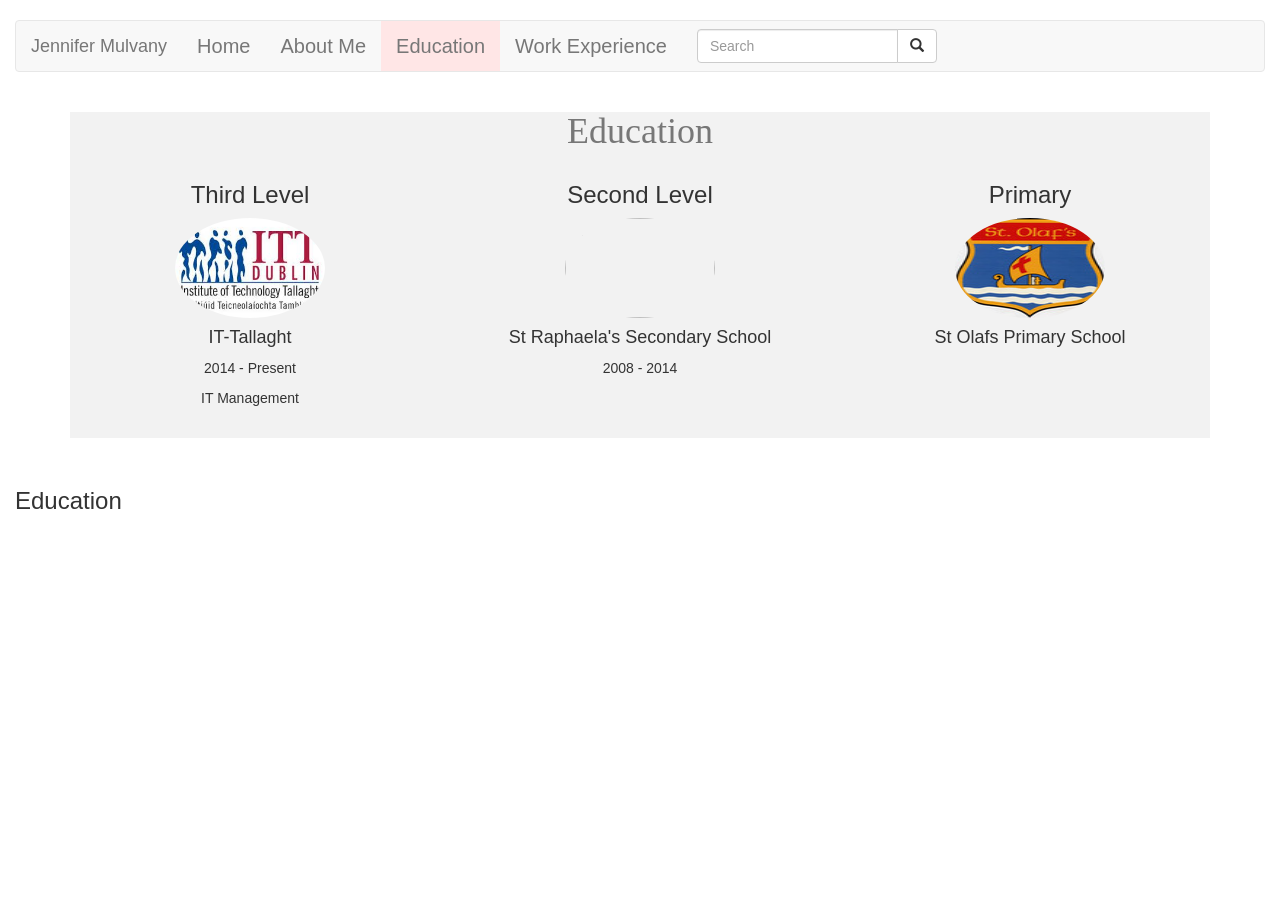
==== Education.html @ 981c1ed1 "4th commit" ====
<!DOCTYPE html>
<html>
  <head>
	<meta charset="utf-8">
	 <meta http-equiv="X-UA-Compatible" content="IE=edge">
    <meta name="viewport" content="width=device-width, initial-scale=1">
	<meta name="description" content="">
	<title>Online CV</title>
	
	<!Link to bootstrap>
	<link rel="stylesheet" href="http://maxcdn.bootstrapcdn.com/bootstrap/3.3.5/css/bootstrap.min.css">

	<link href="css.css" rel ="stylesheet" >
	
	
  </head>

 
  <body> 
  
  
 
  <div id = "myDiv">
  
  
  <nav class="navbar navbar-tabs navbar-default">
  <div class="container-fluid">
    <div class="navbar-header">
	<button type="button" class="navbar-toggle collapsed" data-toggle="collapse" data-target="#myNavbar">
        <span class="icon-bar"></span>
        <span class="icon-bar"></span>
        <span class="icon-bar"></span>                        
     </button>
	 <a class="navbar-brand" href="Home.html">Jennifer Mulvany</a>
		</div>
	<div class="collapse navbar-collapse" id="myNavbar">	
	<ul <ul class="nav navbar-nav">
		<li><a href="Home.html">Home</a></li>
		<li><a href="AboutMe.html">About Me</a></li>
		<li><a class="active" href="Education.html">Education</a></li>
		<li><a href="WorkExperience.html">Work Experience</a></li>
	</ul>
   
  <form class="navbar-form navbar-left">
   <div class="input-group">
    <input type="text" class="form-control" placeholder="Search" id="myInput">
   <div class="input-group-btn">
    <button class="btn btn-default" type="submit">
        <i class="glyphicon glyphicon-search"></i>
    </button>
    </div>
    </div>
    </form>
	</div> 
	</div>
 </nav>
 
  <div class = "container" >
  <div class="hero-unit" >
	
     <div class="item">
         <h1 class="text-muted">Education</h1>
		 
		 
		  <div class="row">
    <div class="col-sm-4">
      <h3>Third Level</li></h3>
	  <p> <a href="http://www.it-tallaght.ie/"><img class="img-circle" src="tallaght.jpg" src="tallaght.png" width = "150" height = "100"></a></p>
	  <h4>IT-Tallaght</h4>
	  <p> 2014 - Present </p>
	  <p> IT Management </p>
	</div>
    
	 <div class="col-sm-4">
      <h3>Second Level</li></h3>
	  <p> <a href=href="http://straphaelas.ie/"><img class="img-circle" src="school.jpg" src="tallaght.png" width = "150" height = "100"></a></p>
	  <h4>St Raphaela's Secondary School</h4>
	  <p> 2008 - 2014 </p>
	</div>
	<div class="col-sm-4">
      <h3>Primary</h3>
    <p> <a href="http://www.stolafs.ie/"><img class="img-circle"src="pschool.jpg" width = "150" height = "100"></a></p>
	<h4>St Olafs Primary School</h4>
	</div>
		 
  
</div>
</div>
</div>
</div>
 <div class="row">
    <div class="col-sm-8">
	<div id="Grades">
      <h3>Education</h3>
	<ul class="nav nav-pills">
	<li class>
	<a href="#1a" data-toggle="tab" aria
	  
	</div>
	</div>
	
	
	
</div>
</div>	 
  
  </body>
  <!-- Load JavScript Dependencies -->
  
  <!-- jQuery Core -->
  <script src="https://ajax.googleapis.com/ajax/libs/jquery/2.1.4/jquery.min.js"></script> 

  
  <!-- jQuery Validation Plugin - http://http://jqueryvalidation.org/ -->
  <script src="http://ajax.aspnetcdn.com/ajax/jquery.validate/1.14.0/jquery.validate.min.js"></script>
  
  <!-- Twitter Bootstrap scripts -->  
  <script src="http://maxcdn.bootstrapcdn.com/bootstrap/3.3.5/js/bootstrap.min.js"></script>

  <!-- Form validation JS -->
  <script src="./assets/js/form.js"></script>
</html>
---- css.css ----
body {
  padding-top:20px;
  padding-bottom:20px;
  padding-left: 15px;
  padding-right: 15px;
  
}

.navbar-nav  a {

    
    text-align: center;
    padding: 14px 16px;
    text-decoration: none;
    font-size: 20px;
}
.container-fluid {
	margin: center;

}

.navbar-nav   a.hover {
    background-color: #ffe6e6;
    color: black;
}

.navbar-nav    a.active {
    background-color: #ffe6e6;
    color: black;
}
.hero-unit {
  padding-bottom: 20px;
  margin-bottom: 30px;
 
  border-width: 2px;
  text-align: center;
  background-color: #f2f2f2;
}
.img-responsive {
	margin: ;
	margin-left: 10px;
}

.carousel-inner {
	 height:	 50rem;
  background-color: #e6e6e6;
  padding-bottom: 10px;
	
}
.text-muted {
	text-align: center;
	font-family: Lucida Handwriting;
}
.media-right {
	

}

.Second-slide-Heading{
	
	text-align: center;
	color: white;
}
.Second-slide-text{
	text-align: center;
	font-size: 20px;
}
.btn-info{
	text-align: center;
}
.first-slide {
	
	font-family: Edwardian Script ITC;
	text-align: center;
	font-size: 60px;
}
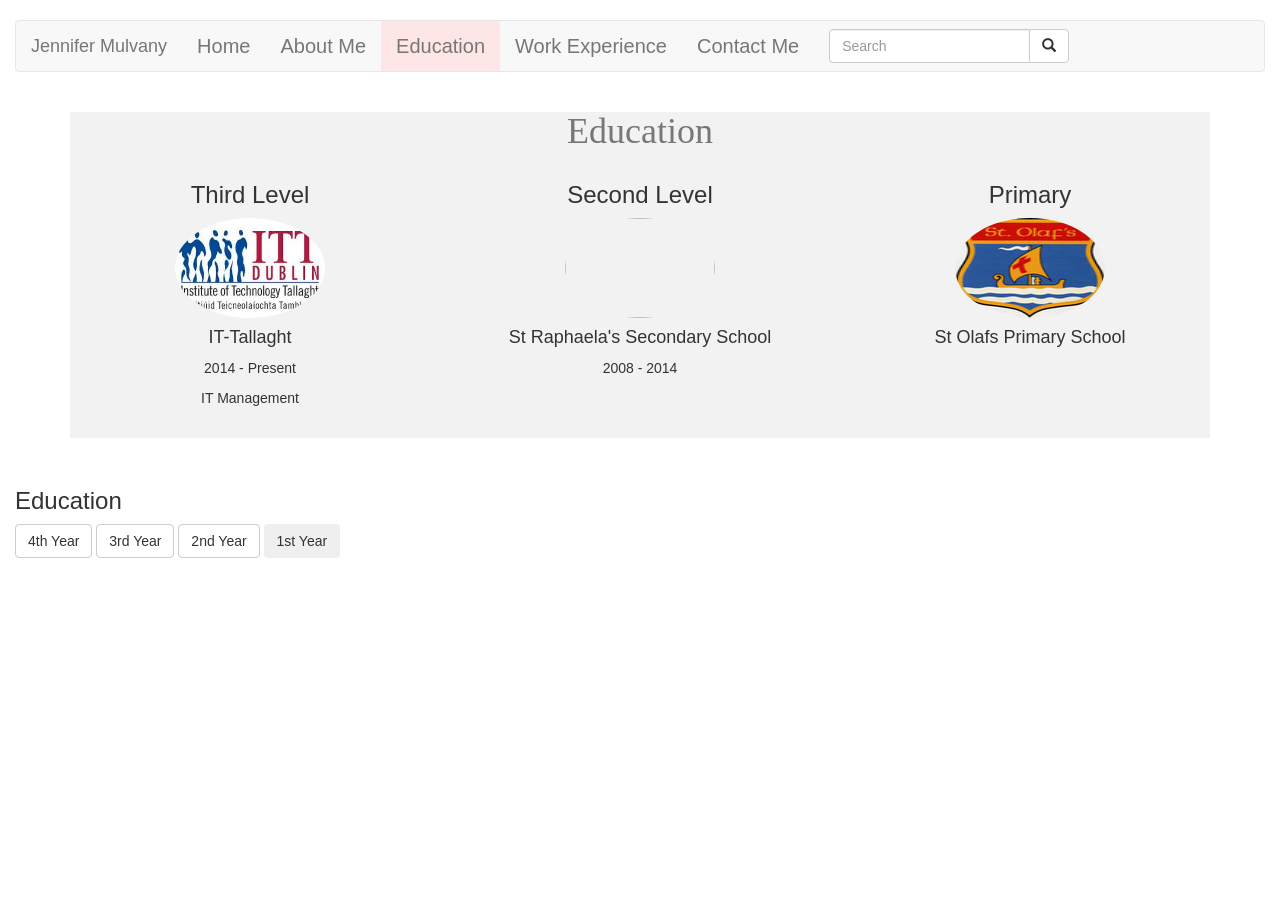
==== commit 7472c62a: "6" ====
--- a/Education.html
+++ b/Education.html
@@ -7,7 +7,7 @@
 	<meta name="description" content="">
 	<title>Online CV</title>
 	
-	<!Link to bootstrap>
+	
 	<link rel="stylesheet" href="http://maxcdn.bootstrapcdn.com/bootstrap/3.3.5/css/bootstrap.min.css">
 
 	<link href="css.css" rel ="stylesheet" >
@@ -39,6 +39,7 @@
 		<li><a href="AboutMe.html">About Me</a></li>
 		<li><a class="active" href="Education.html">Education</a></li>
 		<li><a href="WorkExperience.html">Work Experience</a></li>
+		<li><a href="contact.html">Contact Me</a></li>
 	</ul>
    
   <form class="navbar-form navbar-left">
@@ -73,13 +74,13 @@
     
 	 <div class="col-sm-4">
       <h3>Second Level</li></h3>
-	  <p> <a href=href="http://straphaelas.ie/"><img class="img-circle" src="school.jpg" src="tallaght.png" width = "150" height = "100"></a></p>
+	  <p> <a href="http://straphaelas.ie/"><img class="img-circle" src="school.jpg" src="tallaght.png" width = "150" height = "100"></a></p>
 	  <h4>St Raphaela's Secondary School</h4>
 	  <p> 2008 - 2014 </p>
 	</div>
 	<div class="col-sm-4">
       <h3>Primary</h3>
-    <p> <a href="http://www.stolafs.ie/"><img class="img-circle"src="pschool.jpg" width = "150" height = "100"></a></p>
+    <p> <a  href="http://www.stolafs.ie/"><img class="img-circle"src="pschool.jpg" width = "150" height = "100"></a></p>
 	<h4>St Olafs Primary School</h4>
 	</div>
 		 
@@ -92,9 +93,25 @@
     <div class="col-sm-8">
 	<div id="Grades">
       <h3>Education</h3>
-	<ul class="nav nav-pills">
-	<li class>
-	<a href="#1a" data-toggle="tab" aria
+	<p>
+  <a class="btn btn-default" data-toggle="collapse" href="#collapseExample" aria-expanded="false" aria-controls="collapseExample">
+    4th Year
+  </a>
+  <button class="btn btn-default" type="button" data-toggle="collapse" data-target="#collapseExample" aria-expanded="false" aria-controls="collapseExample">
+    3rd Year
+  </button>
+  <button class="btn btn-default" type="button" data-toggle="collapse" data-target="#collapseExample" aria-expanded="false" aria-controls="collapseExample">
+    2nd Year
+  </button>
+  <button class="btn btn-d" type="button" data-toggle="collapse" data-target="#collapseExample" aria-expanded="false" aria-controls="collapseExample">
+    1st Year
+  </button>
+</p>
+<div class="collapse" id="collapseExample">
+  <div class="card card-block">
+    Anim pariatur cliche reprehenderit, enim eiusmod high life accusamus terry richardson ad squid. Nihil anim keffiyeh helvetica, craft beer labore wes anderson cred nesciunt sapiente ea proident.
+  </div>
+
 	  
 	</div>
 	</div>
--- a/css.css
+++ b/css.css
@@ -75,6 +75,9 @@
 	text-align: center;
 	font-size: 60px;
 }
+.row {
+	margin: center;
+}
 
 
 
